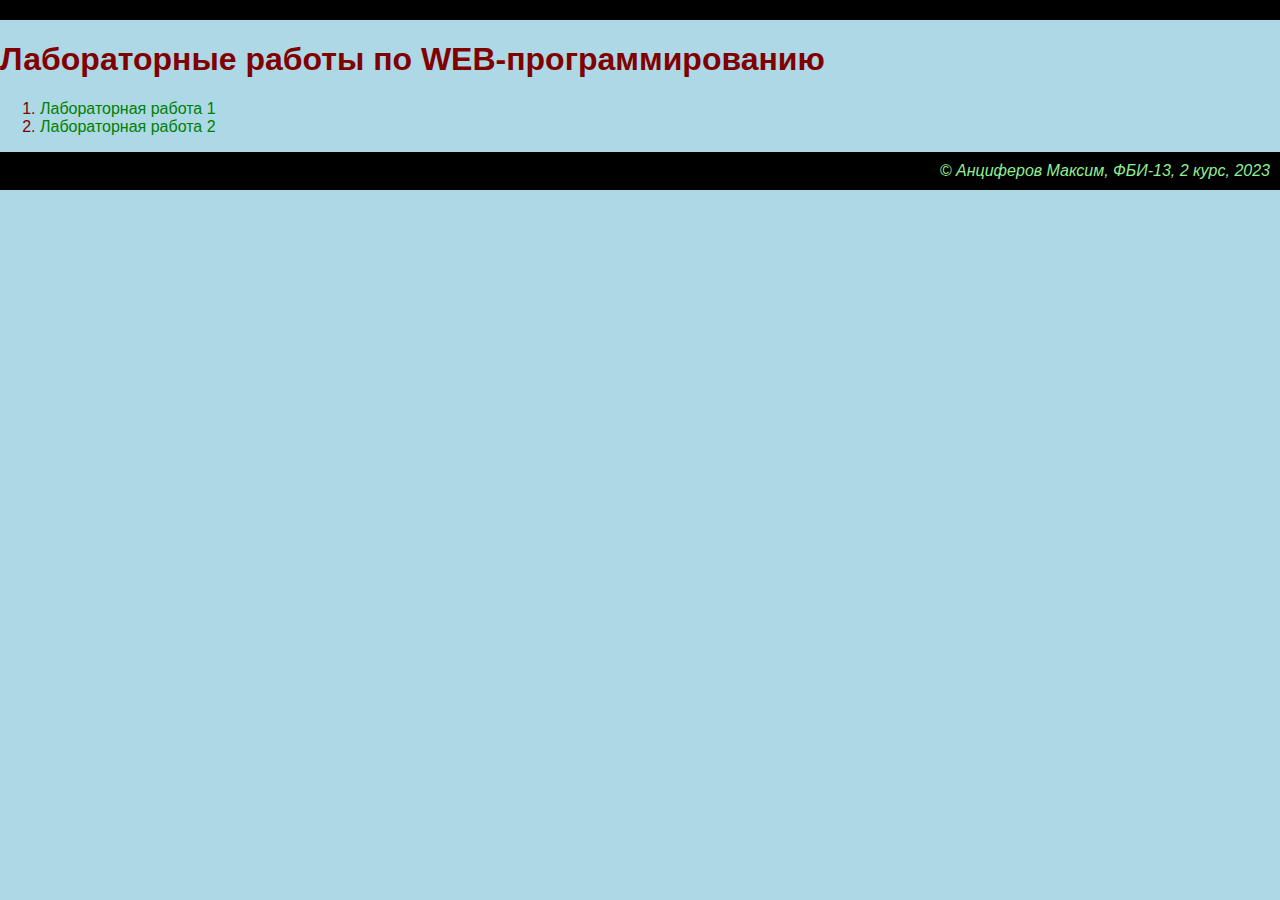
==== index.html @ 25ba9480 "Меню" ====
<!DOCTYPE html>
<html lang="ru">
<head>
    <meta charset="UTF-8">
    <meta http-equiv="X-UA-Compatible" content="IE=edge">
    <meta name="viewport" content="width=device-width, initial-scale=1.0">
    <title>Анциферов Максим Дмитриевич. Лабораторные работы по WEB-программированию</title>
</head>
<body style="background-color: LightBlue; color: maroon; font-family: Arial; margin:0px;">

    <header style="background-color:black; color:lightgreen; padding: 10px; font-size: 16pt;">
    </header>

    <main>
        <h1>Лабораторные работы по WEB-программированию</h1>
        <ol>
            <li>
                <a style="text-decoration:none; color: green" href="lab1.html" target="_blank">Лабораторная работа 1</a>
            </li>
            <li>
                <a style="text-decoration:none; color: green" href="lab2.html" target="_blank">Лабораторная работа 2</a>
            </li>
        </ol>
    </main>

    <footer style="background-color:black; color:lightgreen; padding: 10px; font-style: italic; text-align: right;">
        &copy; Анциферов Максим, ФБИ-13, 2 курс, 2023
    </footer>
</html>
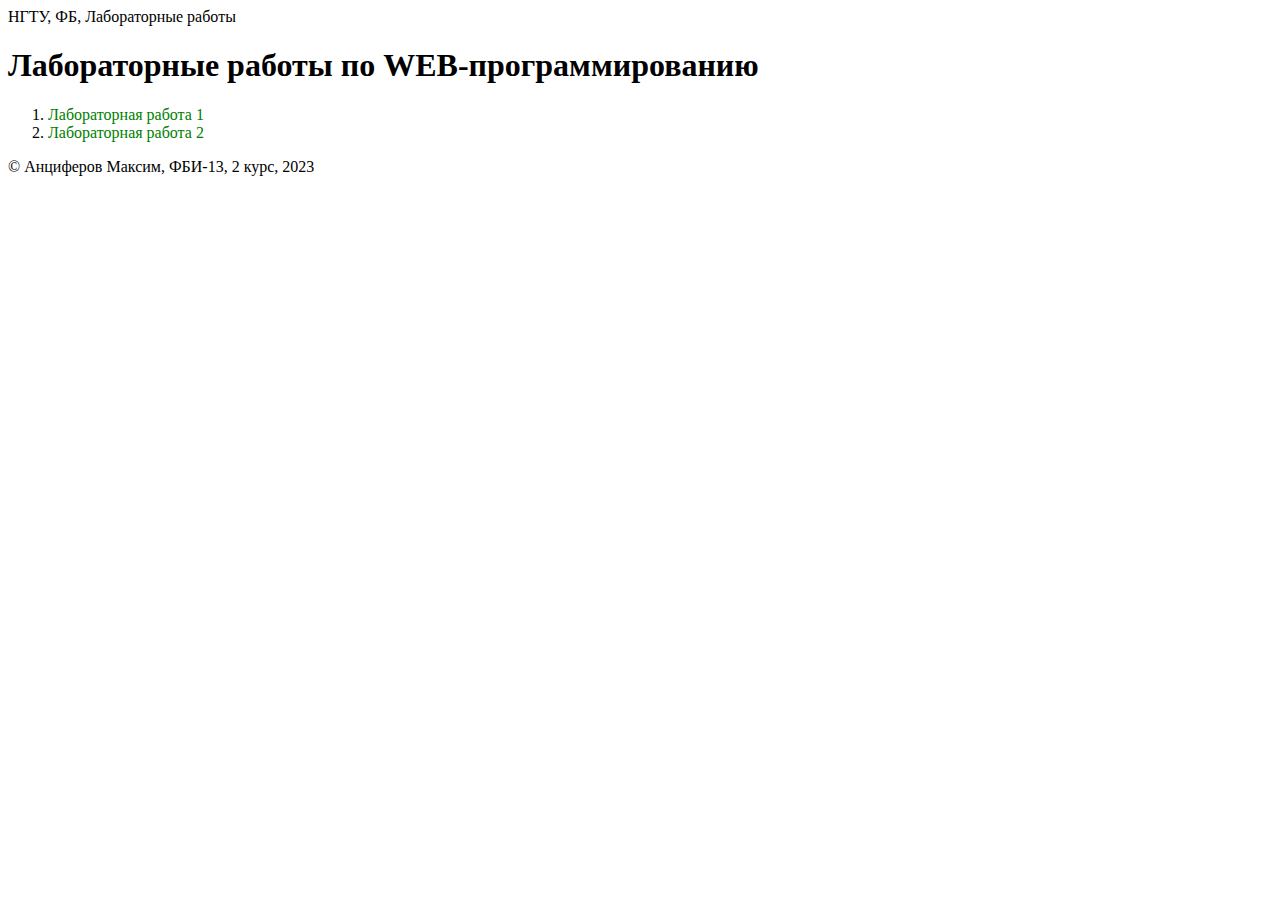
==== commit 7747a5b2: "Стили меню" ====
--- a/index.html
+++ b/index.html
@@ -6,10 +6,8 @@
     <meta name="viewport" content="width=device-width, initial-scale=1.0">
     <title>Анциферов Максим Дмитриевич. Лабораторные работы по WEB-программированию</title>
 </head>
-<body style="background-color: LightBlue; color: maroon; font-family: Arial; margin:0px;">
-
-    <header style="background-color:black; color:lightgreen; padding: 10px; font-size: 16pt;">
-    </header>
+<body>
+    <header>НГТУ, ФБ, Лабораторные работы</header>
 
     <main>
         <h1>Лабораторные работы по WEB-программированию</h1>
@@ -23,7 +21,7 @@
         </ol>
     </main>
 
-    <footer style="background-color:black; color:lightgreen; padding: 10px; font-style: italic; text-align: right;">
+    <footer>
         &copy; Анциферов Максим, ФБИ-13, 2 курс, 2023
     </footer>
 </html>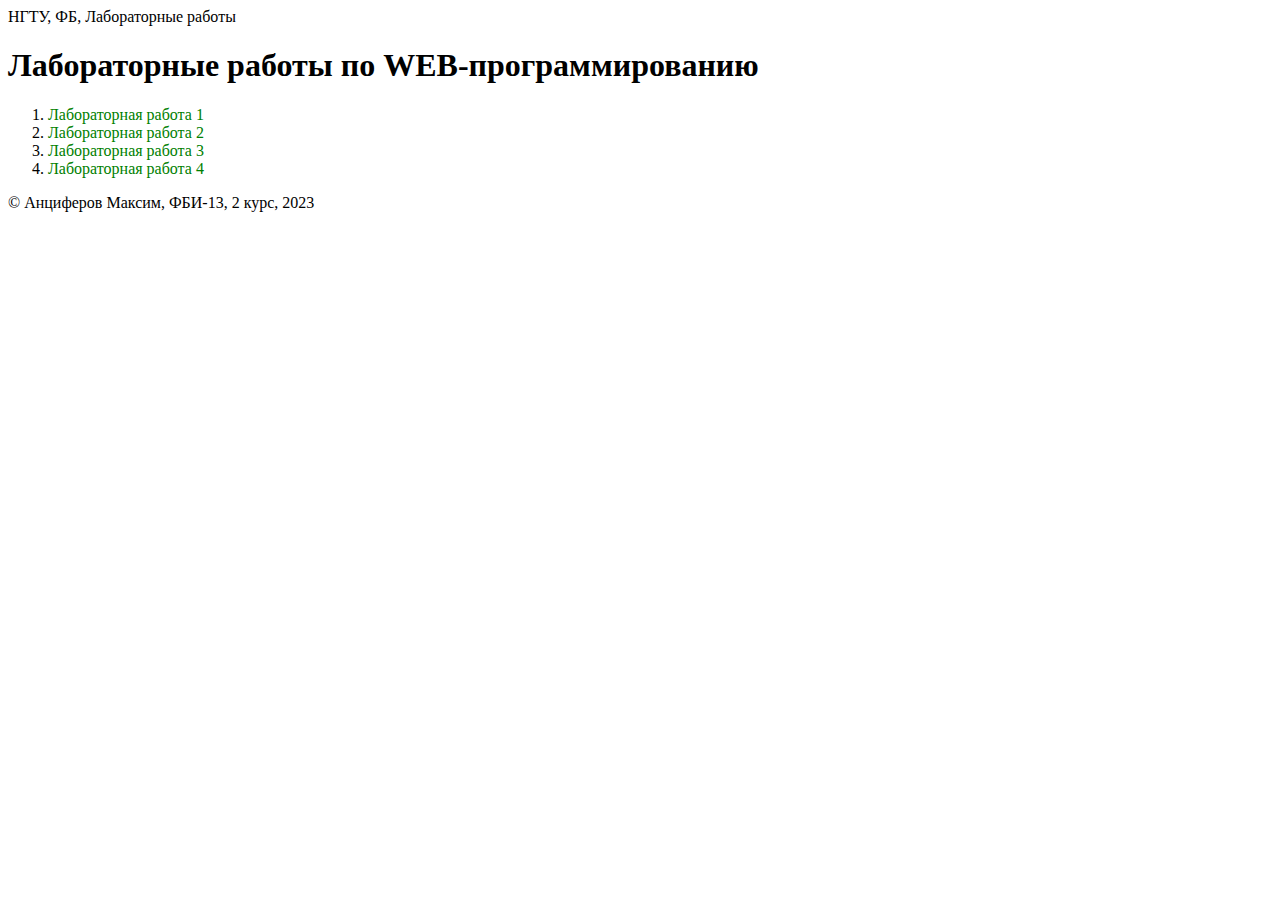
==== commit 144952fb: "Заготовка" ====
--- a/index.html
+++ b/index.html
@@ -4,7 +4,7 @@
     <meta charset="UTF-8">
     <meta http-equiv="X-UA-Compatible" content="IE=edge">
     <meta name="viewport" content="width=device-width, initial-scale=1.0">
-    <title>Анциферов Максим Дмитриевич. Лабораторные работы по WEB-программированию</title>
+    <title>Меню</title>
 </head>
 <body>
     <header>НГТУ, ФБ, Лабораторные работы</header>
@@ -18,10 +18,17 @@
             <li>
                 <a style="text-decoration:none; color: green" href="lab2.html" target="_blank">Лабораторная работа 2</a>
             </li>
+            <li>
+                <a style="text-decoration: none; color: green" href="lab3.html" target="_blank">Лабораторная работа 3</a>
+            </li>
+            <li>
+                <a style="text-decoration: none; color: green" href="lab4.html" target="_blank">Лабораторная работа 4</a>
+            </li>
         </ol>
     </main>
 
     <footer>
         &copy; Анциферов Максим, ФБИ-13, 2 курс, 2023
     </footer>
-</html>+</html>
+
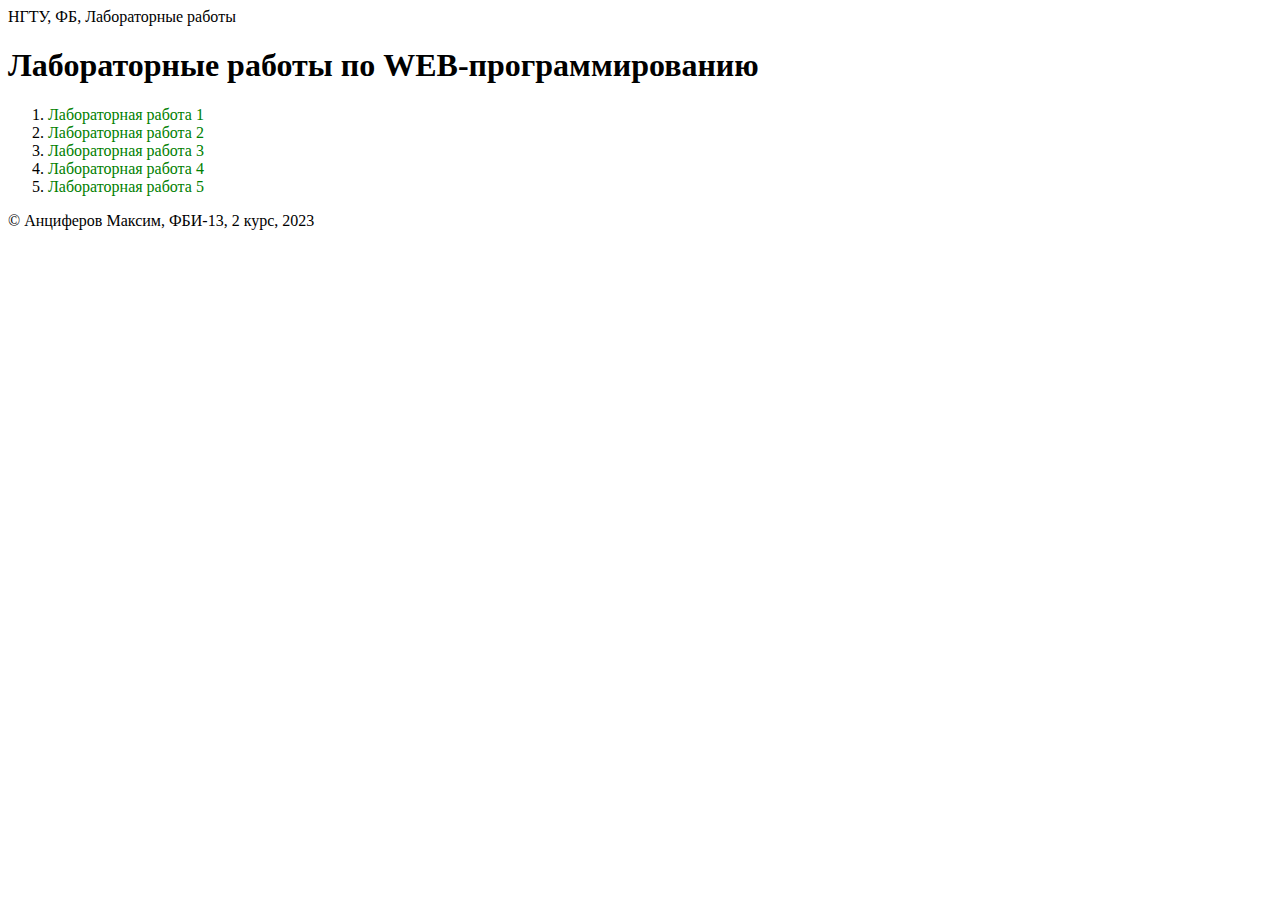
==== commit a1531077: "Заготовка" ====
--- a/index.html
+++ b/index.html
@@ -24,6 +24,9 @@
             <li>
                 <a style="text-decoration: none; color: green" href="lab4.html" target="_blank">Лабораторная работа 4</a>
             </li>
+            <li>
+                <a style="text-decoration: none; color: green" href="lab5.html" target="_blank">Лабораторная работа 5</a>
+            </li>
         </ol>
     </main>
 
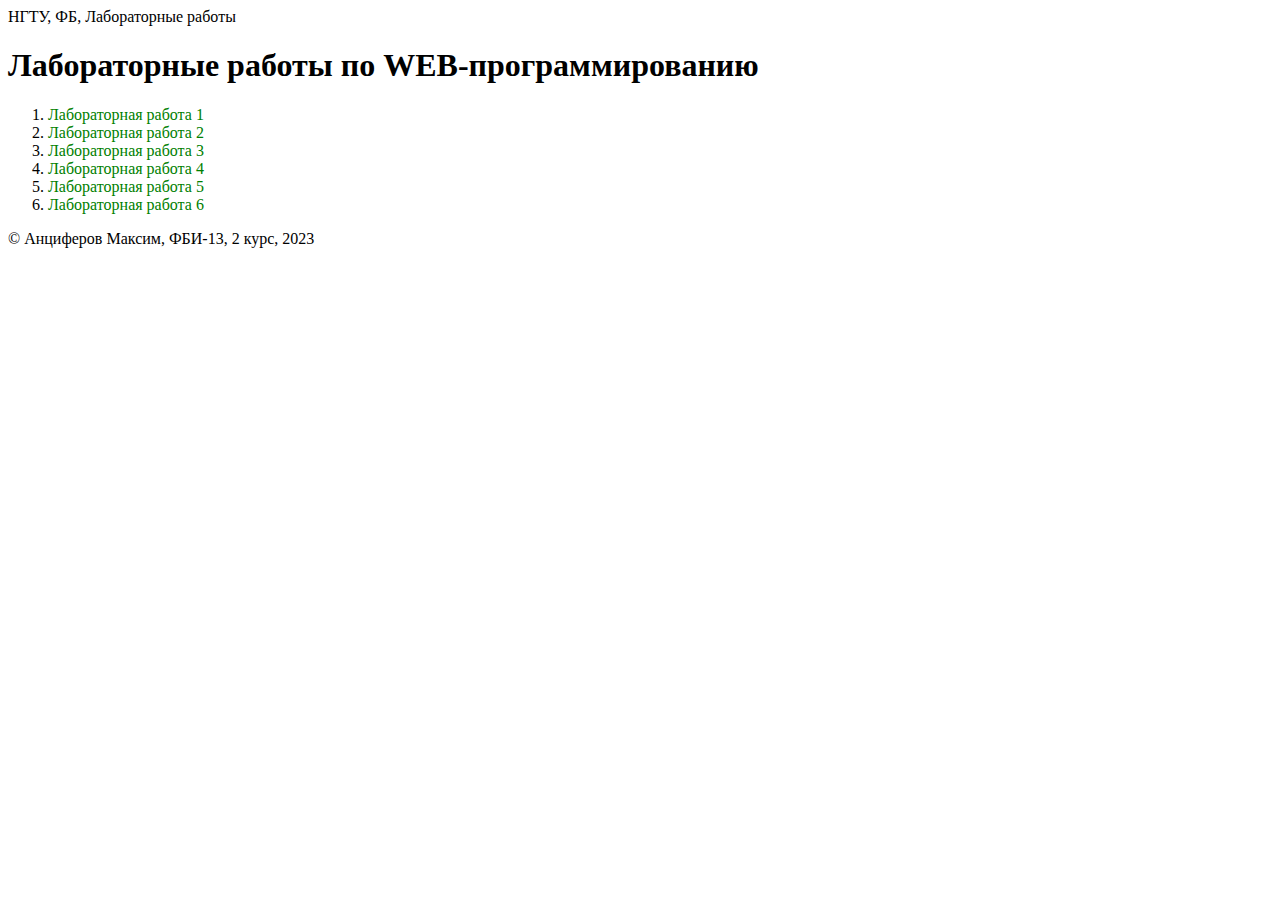
==== commit 13b4a756: "Заготовка к 6 лабараторной" ====
--- a/index.html
+++ b/index.html
@@ -27,6 +27,9 @@
             <li>
                 <a style="text-decoration: none; color: green" href="lab5.html" target="_blank">Лабораторная работа 5</a>
             </li>
+            <li>
+                <a style="text-decoration: none; color: green" href="lab6.html" target="_blank">Лабораторная работа 6</a>
+            </li>
         </ol>
     </main>
 
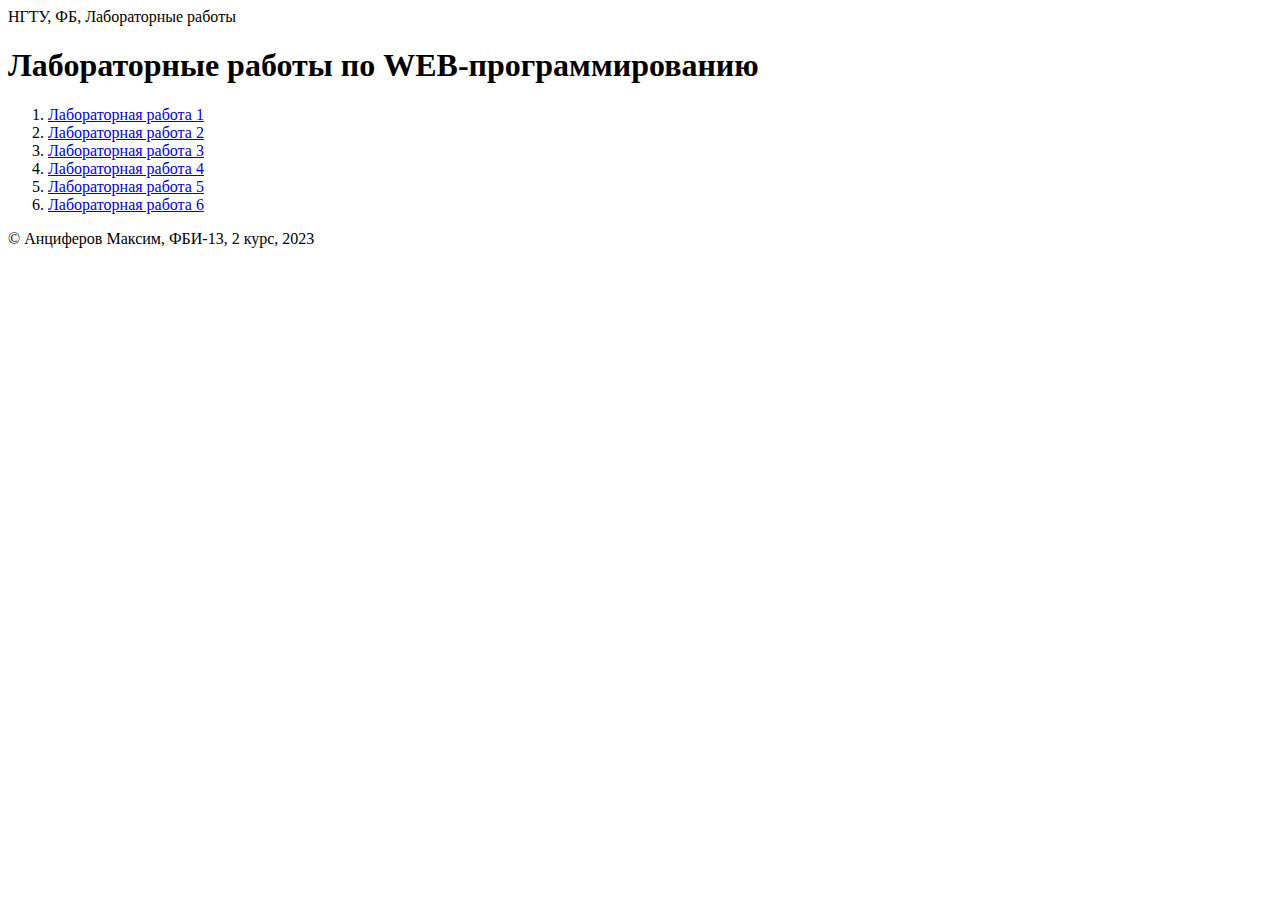
==== commit fab583ae: "Исправление ошибок" ====
--- a/index.html
+++ b/index.html
@@ -13,22 +13,20 @@
         <h1>Лабораторные работы по WEB-программированию</h1>
         <ol>
             <li>
-                <a style="text-decoration:none; color: green" href="lab1.html" target="_blank">Лабораторная работа 1</a>
+                <a href="lab1.html" target="_blank">Лабораторная работа 1</a>
             </li>
             <li>
-                <a style="text-decoration:none; color: green" href="lab2.html" target="_blank">Лабораторная работа 2</a>
+                <a href="lab2.html" target="_blank">Лабораторная работа 2</a>
             </li>
             <li>
-                <a style="text-decoration: none; color: green" href="lab3.html" target="_blank">Лабораторная работа 3</a>
+                <a href="lab3.html" target="_blank">Лабораторная работа 3</a>
+            <li>
+                <a href="lab4.html" target="_blank">Лабораторная работа 4</a>
+            <li>
+                <a href="lab5.html" target="_blank">Лабораторная работа 5</a>
             </li>
             <li>
-                <a style="text-decoration: none; color: green" href="lab4.html" target="_blank">Лабораторная работа 4</a>
-            </li>
-            <li>
-                <a style="text-decoration: none; color: green" href="lab5.html" target="_blank">Лабораторная работа 5</a>
-            </li>
-            <li>
-                <a style="text-decoration: none; color: green" href="lab6.html" target="_blank">Лабораторная работа 6</a>
+                <a href="lab6.html" target="_blank">Лабораторная работа 6</a>
             </li>
         </ol>
     </main>
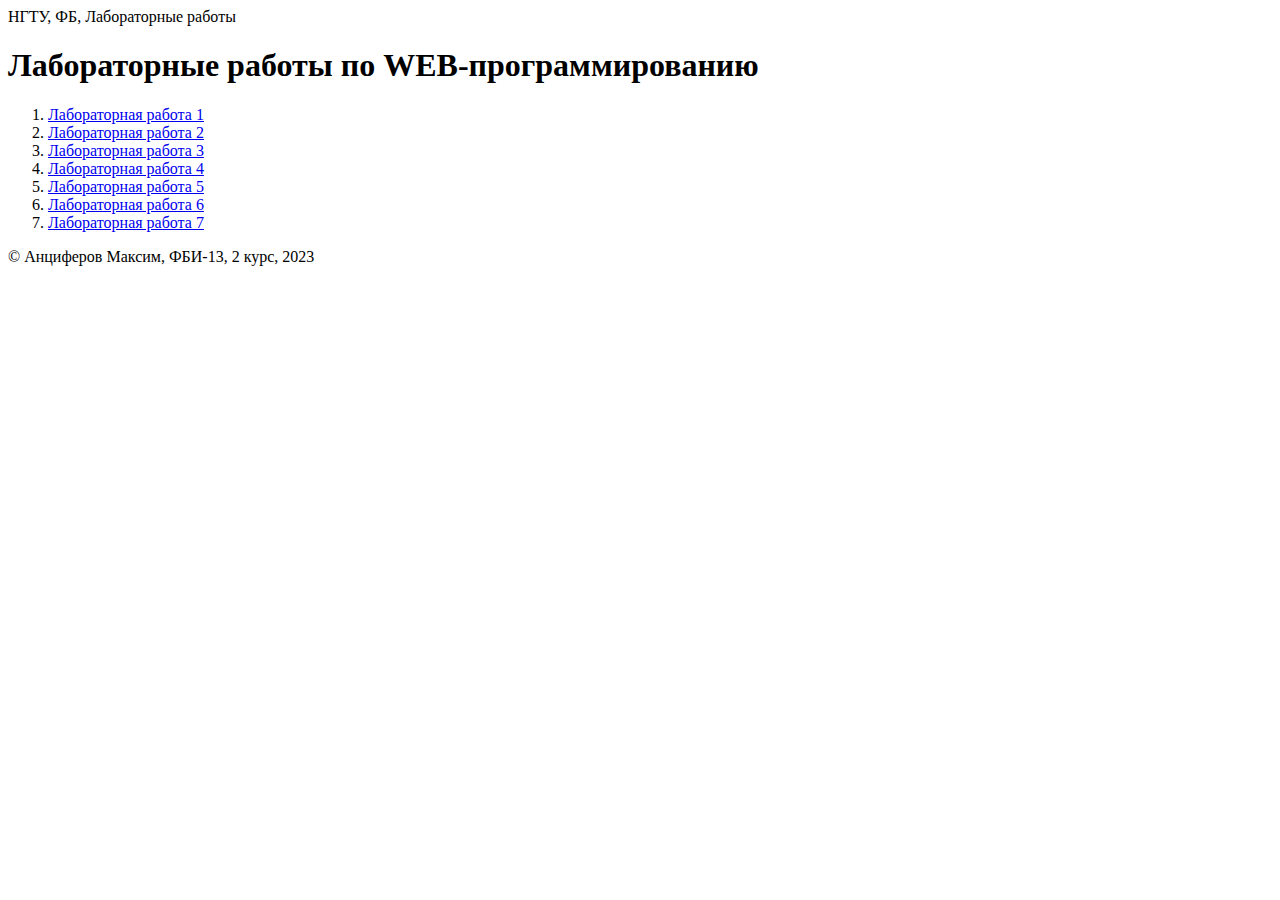
==== commit 99b377a5: "Лабараторная-7" ====
--- a/index.html
+++ b/index.html
@@ -28,6 +28,9 @@
             <li>
                 <a href="lab6.html" target="_blank">Лабораторная работа 6</a>
             </li>
+            <li>
+                <a href="lab7.html" target="_blank">Лабораторная работа 7</a>
+            </li>
         </ol>
     </main>
 
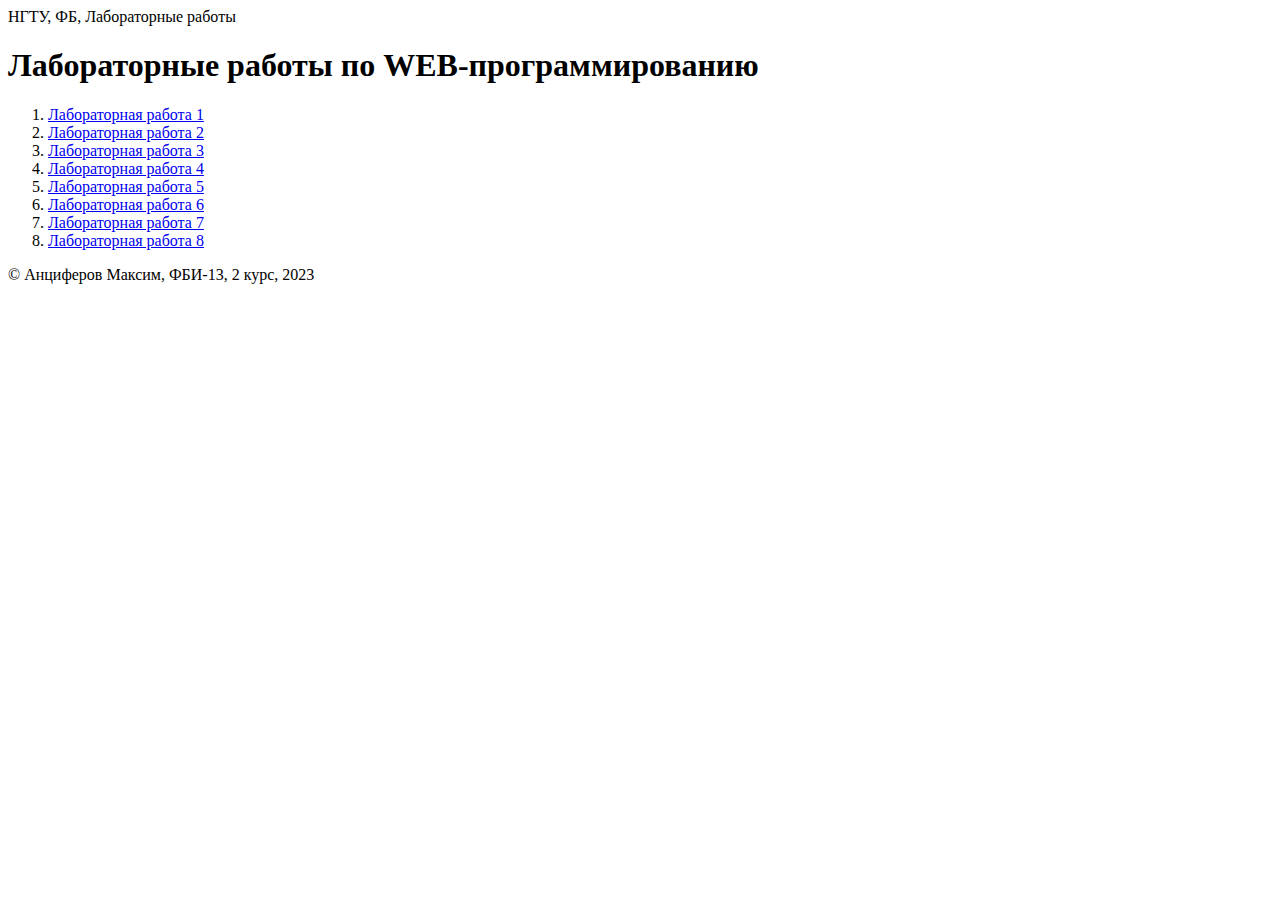
==== commit 5698bb3f: "Лабараторная-8" ====
--- a/index.html
+++ b/index.html
@@ -31,7 +31,10 @@
             <li>
                 <a href="lab7.html" target="_blank">Лабораторная работа 7</a>
             </li>
-        </ol>
+       
+            <li>
+                <a href="lab8.html" target="_blank">Лабораторная работа 8</a>
+            </li>        </ol>
     </main>
 
     <footer>
